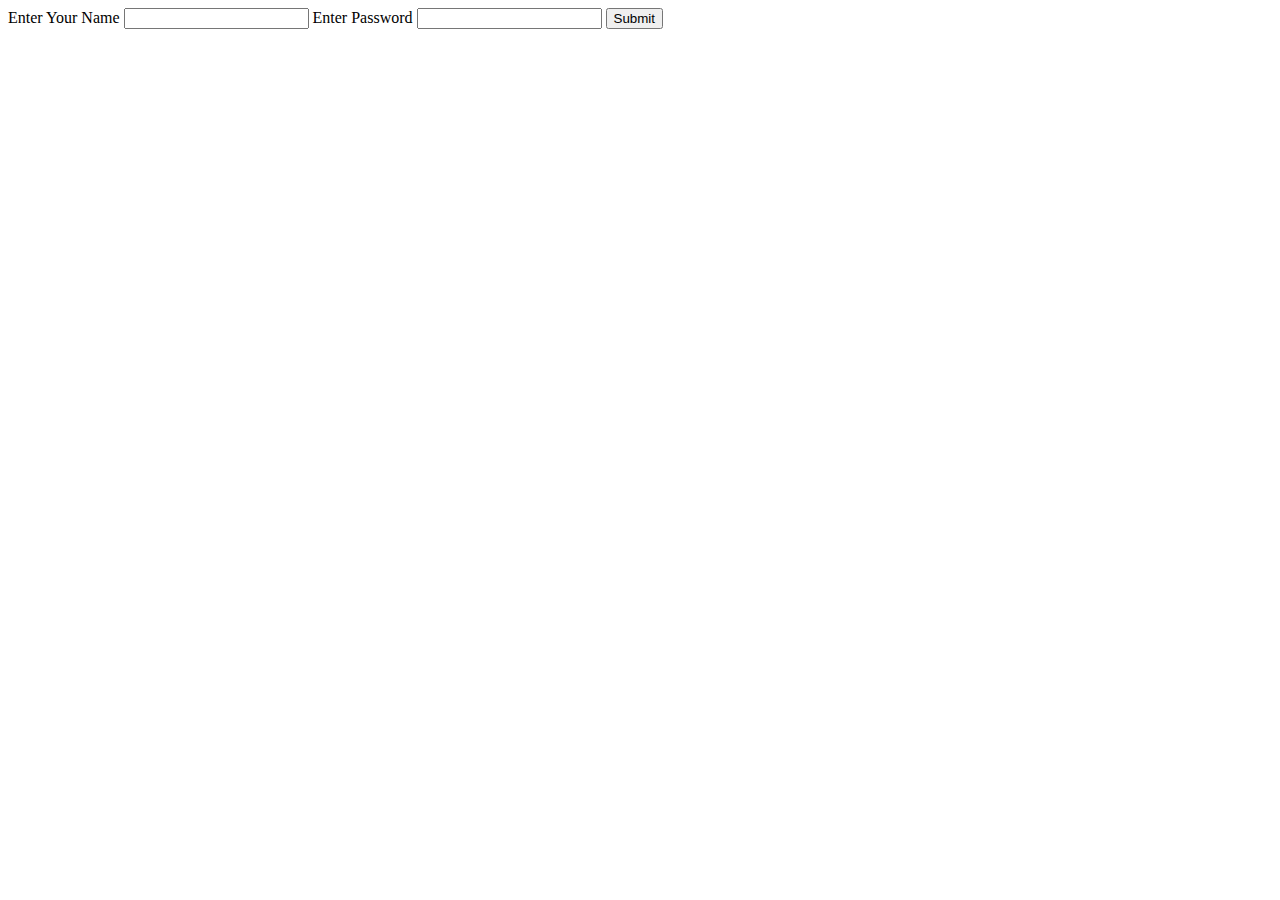
==== signup.html @ 09a68765 "" ====
<!DOCTYPE html>
<!--
To change this license header, choose License Headers in Project Properties.
To change this template file, choose Tools | Templates
and open the template in the editor.
-->
<html>
    <head>
        <title>Sign up</title>
        <meta charset="UTF-8">
        <meta name="viewport" content="width=device-width, initial-scale=1.0">
    </head>
    <body>
        <div>
            <form action="signup.php" method="post">
             Enter Your Name <input name="name" type="text">
             Enter Password <input name="pass" type="password">
             <input type="submit">
             </form>
        </div>
    </body>
</html>
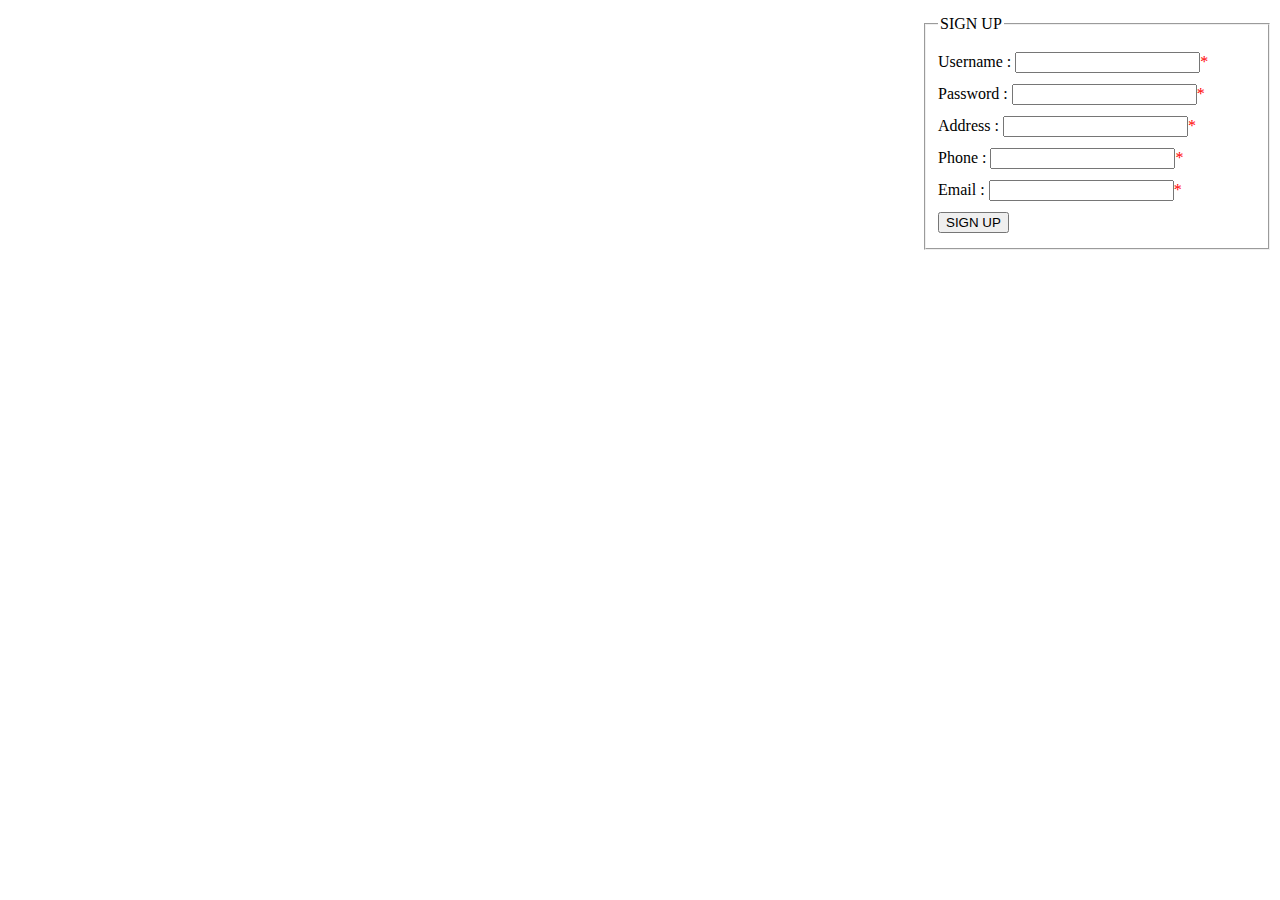
==== commit 448acaf9: "f" ====
--- a/signup.html
+++ b/signup.html
@@ -6,17 +6,33 @@
 -->
 <html>
     <head>
-        <title>Sign up</title>
+        <title>login</title>
+        <link rel="stylesheet" type="text/css" href="Login.css"/>
         <meta charset="UTF-8">
         <meta name="viewport" content="width=device-width, initial-scale=1.0">
+        <style type="text/css" >
+            h2{letter-spacing: 10px; font-size: .2in}
+            span{color: red}
+            form{box-alignment: left;}
+
+        </style>
     </head>
     <body>
         <div>
-            <form action="signup.php" method="post">
-             Enter Your Name <input name="name" type="text">
-             Enter Password <input name="pass" type="password">
-             <input type="submit">
-             </form>
+            <form name="Login Form" action = "signup.php" method="post">
+                <div id="login">
+                    <fieldset>
+                        <legend>SIGN UP</legend>
+                        <label> Username : <input name="name" type="text"><span>*</span></label>
+                        </br>
+                        <label>Password  : <input name="pass" type="password"><span>*</span></label></br>
+                        <label>Address   : <input name="address" type="text"><span>*</span></label></br>
+                        <label>Phone    : <input name="phone" type="text"><span>*</span></label></br>
+                        <label>Email    : <input name="email" type="text"><span>*</span></label></br> 
+                        <input type="submit" value="SIGN UP"><span> 
+                    </fieldset>
+                </div>           
+            </form>
         </div>
     </body>
 </html>
--- a/Login.css
+++ b/Login.css
@@ -0,0 +1,31 @@
+
+/*
+To change this license header, choose License Headers in Project Properties.
+To change this template file, choose Tools | Templates
+and open the template in the editor.
+*/
+/* 
+    Created on : Nov 21, 2015, 8:22:27 PM
+    Author     : Fathe
+*/
+body{
+    background-color: appworkspace;
+}
+
+#login
+{
+
+    line-height: 2;
+    font-family: Times Roman; 
+    width: 350px;
+    background-color: white;
+    text-align: left;
+    float: right;
+
+}
+#header1
+{
+    background-color: aquamarine;
+    text-align: center;
+}
+
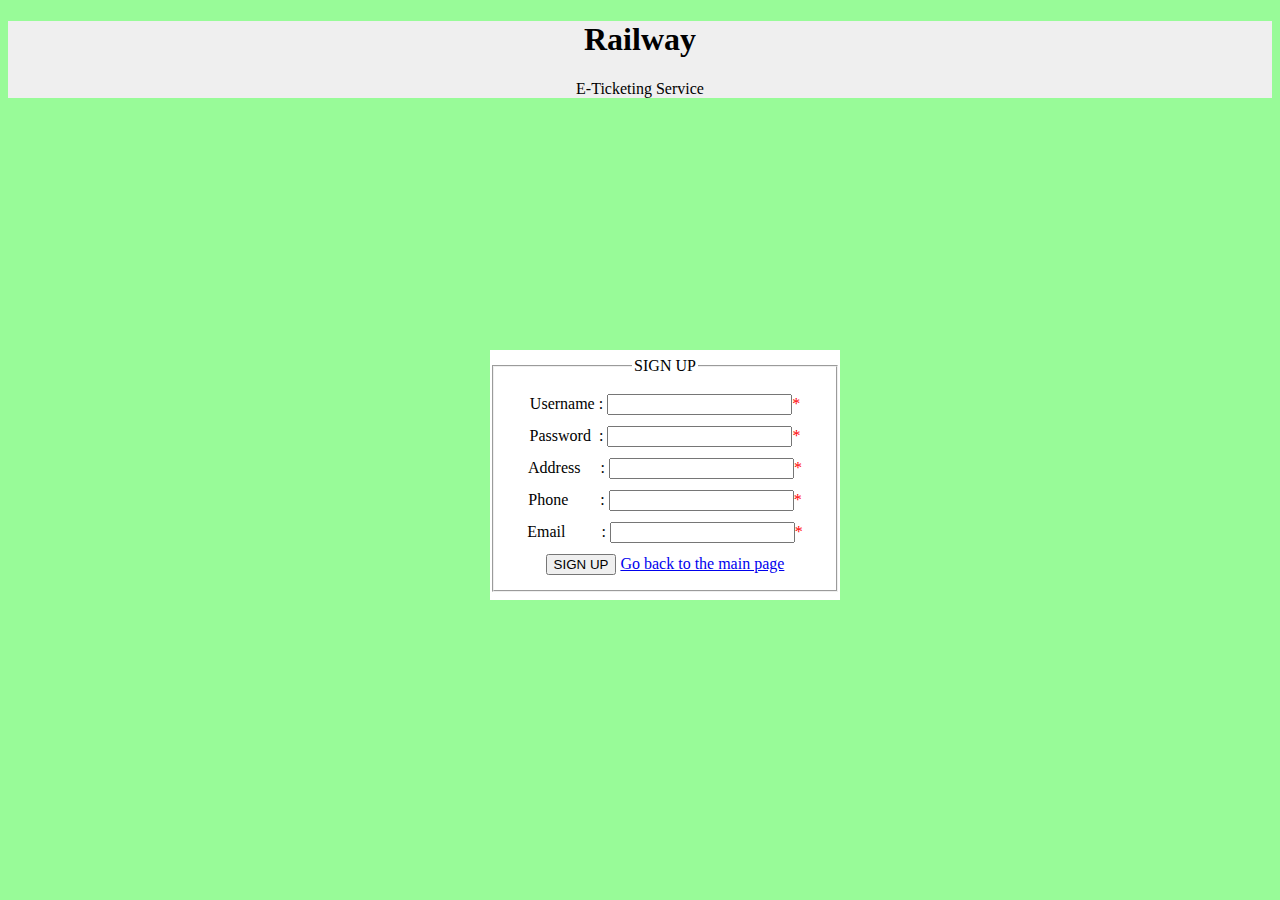
==== commit c804a1f3: "l" ====
--- a/signup.html
+++ b/signup.html
@@ -6,7 +6,7 @@
 -->
 <html>
     <head>
-        <title>login</title>
+        <title>sign up</title>
         <link rel="stylesheet" type="text/css" href="Login.css"/>
         <meta charset="UTF-8">
         <meta name="viewport" content="width=device-width, initial-scale=1.0">
@@ -20,16 +20,21 @@
     <body>
         <div>
             <form name="Login Form" action = "signup.php" method="post">
-                <div id="login">
+                <div id="header">
+                    <h1>Railway</h1>
+                    <p>E-Ticketing Service</p>
+                </div>
+                <div id="signup">
                     <fieldset>
                         <legend>SIGN UP</legend>
-                        <label> Username : <input name="name" type="text"><span>*</span></label>
+                        <label>Username : <input name="name" type="text"><span>*</span></label>
                         </br>
-                        <label>Password  : <input name="pass" type="password"><span>*</span></label></br>
-                        <label>Address   : <input name="address" type="text"><span>*</span></label></br>
-                        <label>Phone    : <input name="phone" type="text"><span>*</span></label></br>
-                        <label>Email    : <input name="email" type="text"><span>*</span></label></br> 
+                        <label>Password &nbsp;: <input name="pass" type="password"><span>*</span></label></br>
+                        <label>Address  &nbsp;&nbsp;&nbsp; : <input name="address" type="text"><span>*</span></label></br>
+                        <label>Phone &nbsp; &nbsp; &nbsp;&nbsp; : <input name="phone" type="text"><span>*</span></label></br>
+                        <label>Email  &nbsp;&nbsp; &nbsp;&nbsp;&nbsp;&nbsp; : <input name="email" type="text"><span>*</span></label></br> 
                         <input type="submit" value="SIGN UP"><span> 
+                            <a href="index.html">Go back to the main page</a></br>
                     </fieldset>
                 </div>           
             </form>
--- a/Login.css
+++ b/Login.css
@@ -9,23 +9,60 @@
     Author     : Fathe
 */
 body{
-    background-color: appworkspace;
+    background-color: palegreen;
 }
 
-#login
-{
+#login{
 
     line-height: 2;
     font-family: Times Roman; 
     width: 350px;
     background-color: white;
-    text-align: left;
-    float: right;
+    text-align: center;
+    position:absolute;
+    height:200px;
+    z-index:15;
+    top:50%;
+    left:50%;
+    margin:-100px 0 0 -150px;
+
 
 }
-#header1
+
+#signup{
+
+    line-height: 2;
+    font-family: Times Roman; 
+    width: 350px;
+    background-color: white;
+    text-align: center;
+    position:absolute;
+    height:250px;
+    z-index:15;
+    top:50%;
+    left:50%;
+    margin:-100px 0 0 -150px;
+
+}
+#submission{
+
+    line-height: 2;
+    font-family: Times Roman; 
+    width: 350px;
+    background-color: white;
+    text-align: center;
+    position:absolute;
+    height:250px;
+    z-index:15;
+    top:50%;
+    left:50%;
+    margin:-100px 0 0 -150px;
+
+}
+
+#header
 {
-    background-color: aquamarine;
+    background-color: buttonface;
     text-align: center;
 }
 
